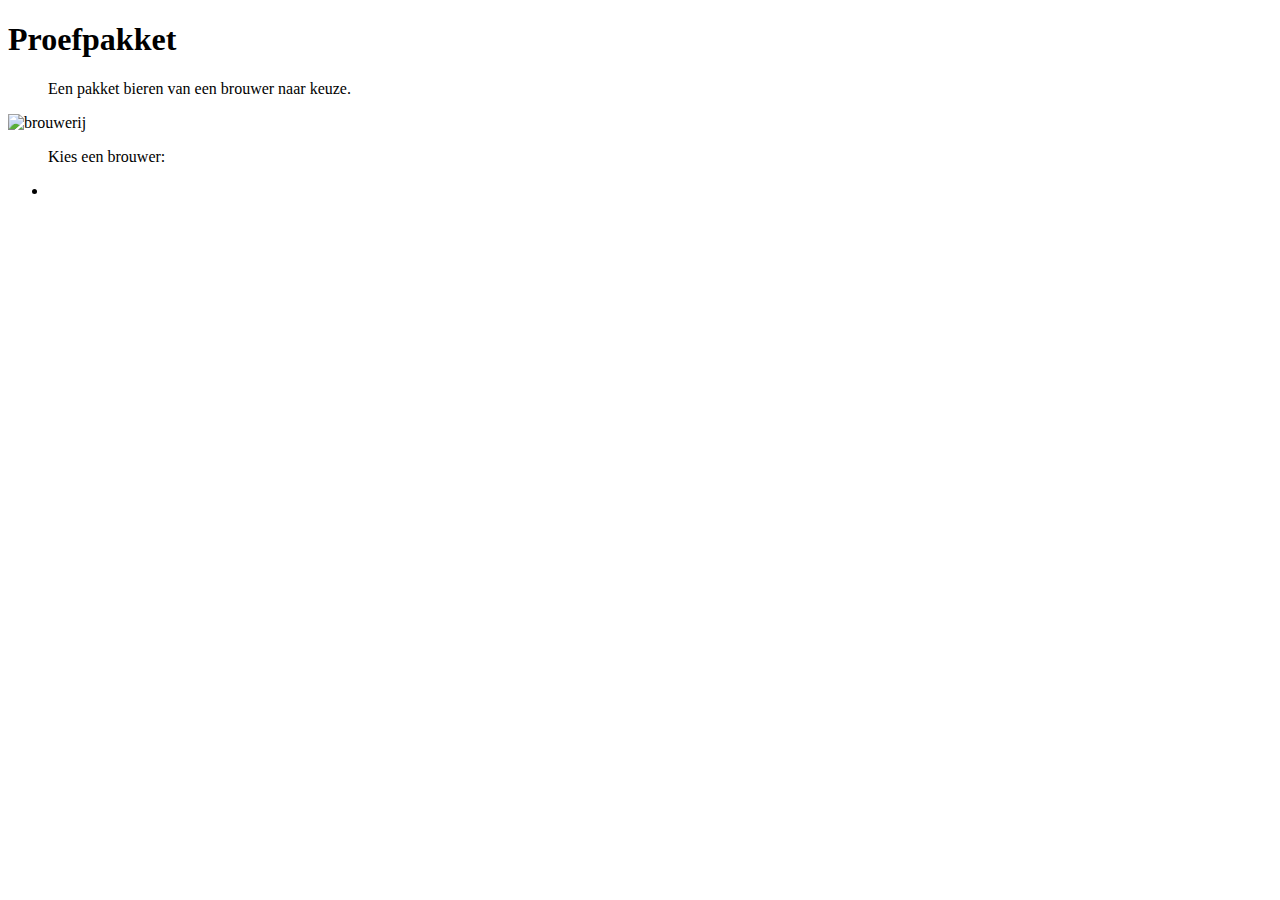
==== src/main/resources/templates/index.html @ 1131225a "eerste commit van de oefening" ====
<!DOCTYPE html>
<html lang='nl' xmlns:th='http://www.thymeleaf.org'>
<head th:replace="fragments::head(title='Proefpakket')"></head>
<body>
	<h1>Proefpakket</h1>
	<blockquote>Een pakket bieren van een brouwer naar keuze.</blockquote>
	<img alt='brouwerij' th:src='@{/images/brouwerij.jpg}' class='fullwidth'>
	<blockquote>Kies een brouwer:</blockquote>
	<ul id='alfabet'>
		<li th:each='letter:${alfabet}'>
			<a th:href='@{/(letter=${letter})}' th:text='${letter}'></a>
		</li>
	</ul>
</body>
</html>
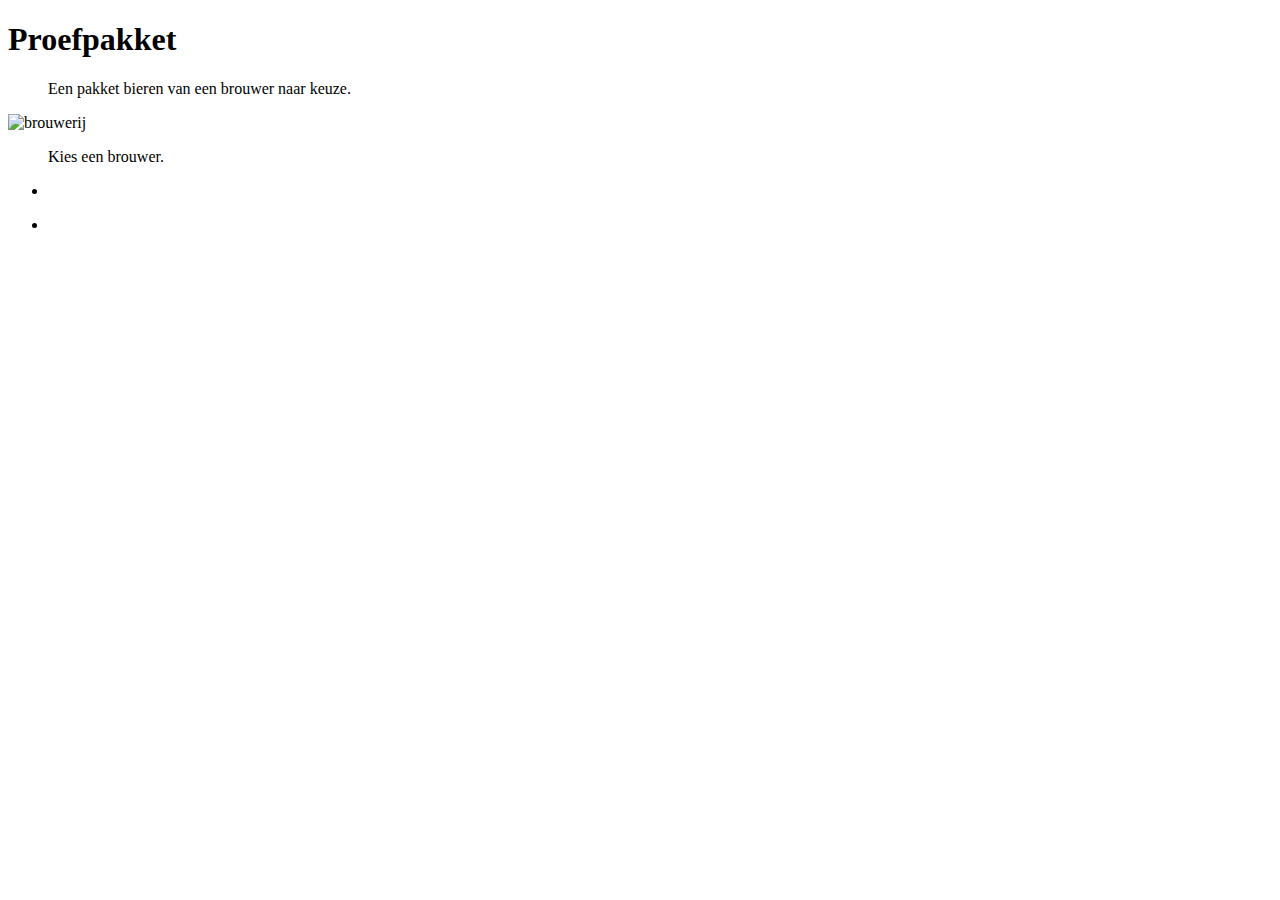
==== commit 20ea1578: "na oefening rond Spring Data" ====
--- a/src/main/resources/templates/index.html
+++ b/src/main/resources/templates/index.html
@@ -5,11 +5,17 @@
 	<h1>Proefpakket</h1>
 	<blockquote>Een pakket bieren van een brouwer naar keuze.</blockquote>
 	<img alt='brouwerij' th:src='@{/images/brouwerij.jpg}' class='fullwidth'>
-	<blockquote>Kies een brouwer:</blockquote>
+	<blockquote th:if='${param.fout != null}' th:text='${param.fout}' class='fout'></blockquote> 
+	<blockquote th:if='${param.fout == null}'>Kies een brouwer.</blockquote> 
 	<ul id='alfabet'>
 		<li th:each='letter:${alfabet}'>
 			<a th:href='@{/(letter=${letter})}' th:text='${letter}'></a>
 		</li>
 	</ul>
+	<ul>
+		<li th:each='brouwer:${brouwers}'>
+			<a th:href='@{/brouwer/{id}(id=${brouwer.id})}' th:text='${brouwer.naam}'></a>
+		</li>	
+	</ul>
 </body>
 </html>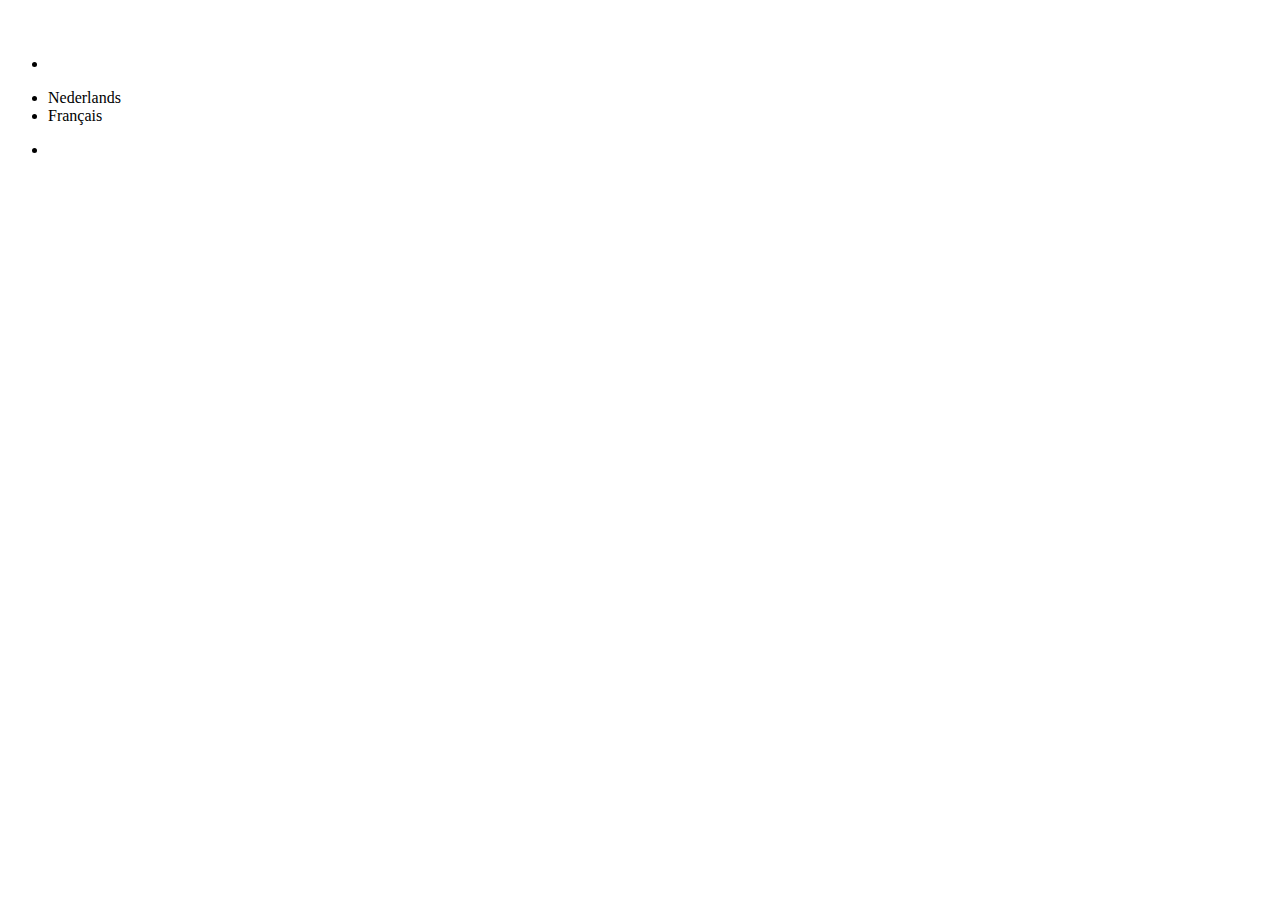
==== commit 3772d767: "meertalig" ====
--- a/src/main/resources/templates/index.html
+++ b/src/main/resources/templates/index.html
@@ -2,14 +2,22 @@
 <html lang='nl' xmlns:th='http://www.thymeleaf.org'>
 <head th:replace="fragments::head(title='Proefpakket')"></head>
 <body>
-	<h1>Proefpakket</h1>
-	<blockquote>Een pakket bieren van een brouwer naar keuze.</blockquote>
-	<img alt='brouwerij' th:src='@{/images/brouwerij.jpg}' class='fullwidth'>
+	<h1 th:text='#{proefpakket}'></h1>
+	<blockquote th:text='#{eenPakketNaarKeuze}'></blockquote>
+	<img th:alt='#{brouwerij}' th:src='@{/images/brouwerij.jpg}' class='fullwidth'>
 	<blockquote th:if='${param.fout != null}' th:text='${param.fout}' class='fout'></blockquote> 
-	<blockquote th:if='${param.fout == null}'>Kies een brouwer.</blockquote> 
+	<blockquote th:if='${param.fout == null}' th:text='#{kiesEenBrouwer}'></blockquote> 
 	<ul id='alfabet'>
 		<li th:each='letter:${alfabet}'>
 			<a th:href='@{/(letter=${letter})}' th:text='${letter}'></a>
+		</li>
+	</ul>
+	<ul id='taalkeuze'>
+		<li>
+			<a th:href='@{?locale=nl_BE}'>Nederlands</a>
+		</li>	
+		<li>
+			<a th:href='@{?locale=fr_BE}'>Français</a>
 		</li>
 	</ul>
 	<ul>
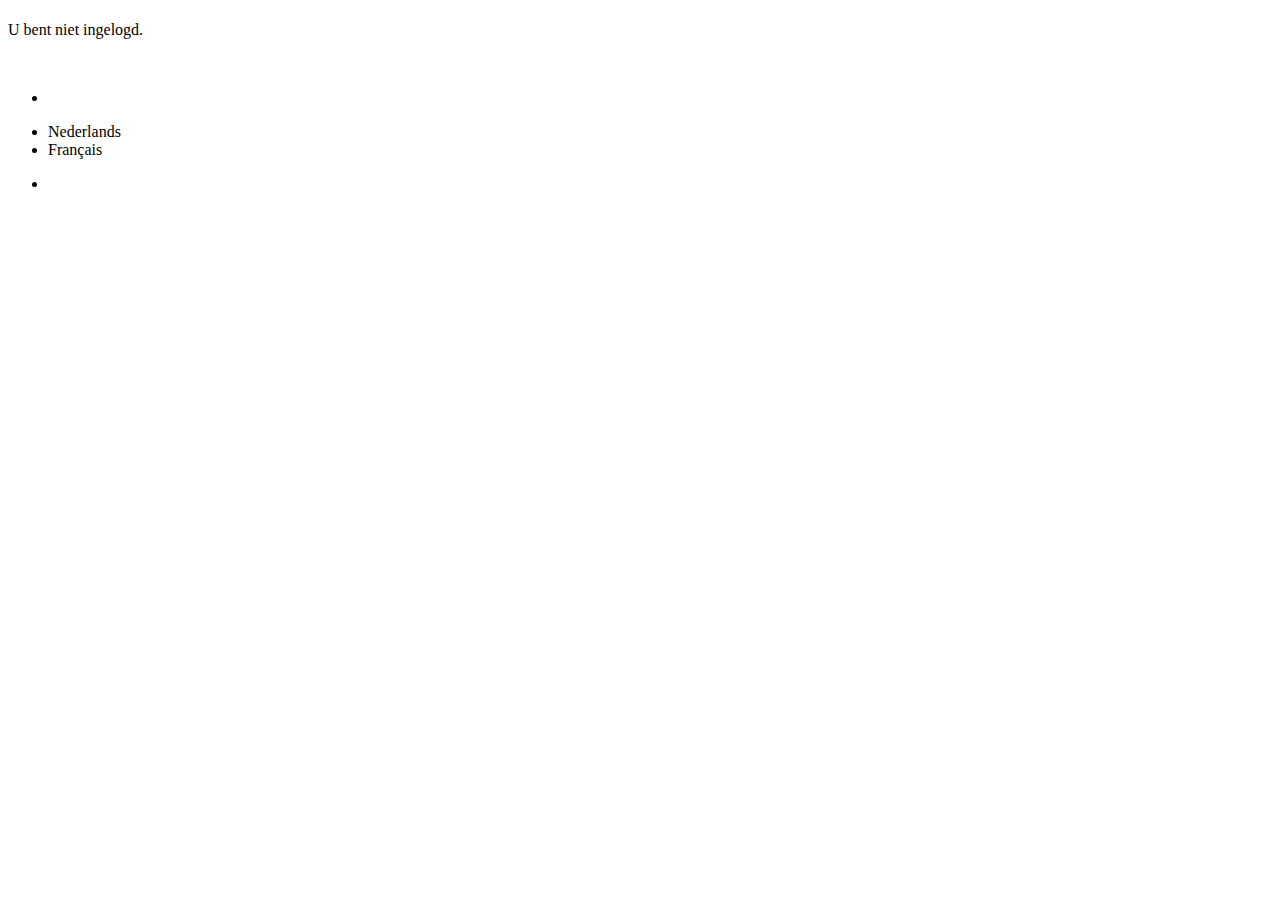
==== commit 973d722e: "final commit" ====
--- a/src/main/resources/templates/index.html
+++ b/src/main/resources/templates/index.html
@@ -1,8 +1,11 @@
 <!DOCTYPE html>
-<html lang='nl' xmlns:th='http://www.thymeleaf.org'>
+<html lang='nl' xmlns:th='http://www.thymeleaf.org'
+				xmlns:sec='https://www.thymeleaf.org/extras/spring-security'>
 <head th:replace="fragments::head(title='Proefpakket')"></head>
 <body>
 	<h1 th:text='#{proefpakket}'></h1>
+	<div sec:authorize='isAuthenticated()'><span sec:authentication='name'></span></div>
+	<div sec:authorize='isAnonymous()'>U bent niet ingelogd.</div>
 	<blockquote th:text='#{eenPakketNaarKeuze}'></blockquote>
 	<img th:alt='#{brouwerij}' th:src='@{/images/brouwerij.jpg}' class='fullwidth'>
 	<blockquote th:if='${param.fout != null}' th:text='${param.fout}' class='fout'></blockquote> 
